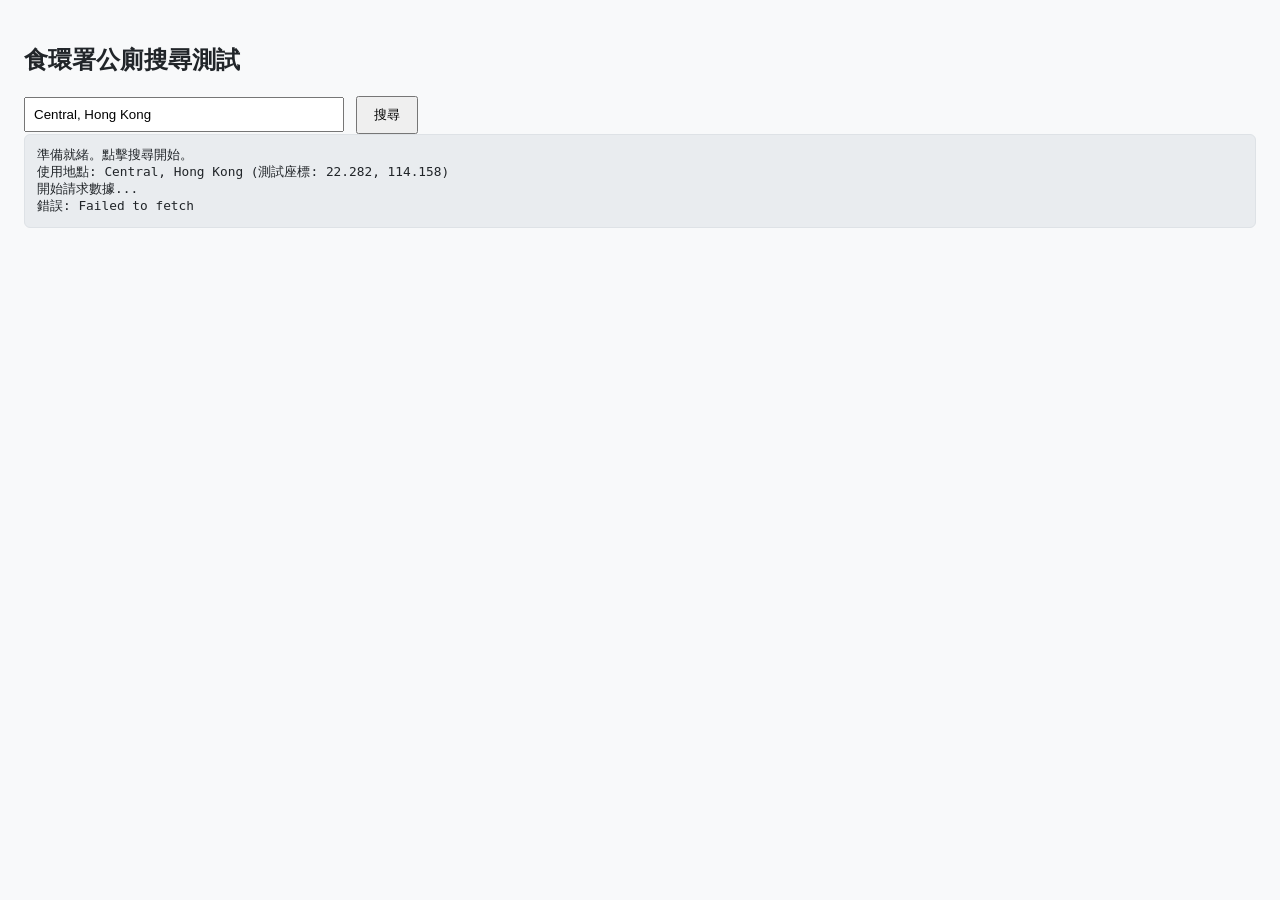
==== toilet.html @ 2efa273b "Create toilet.html" ====
<!DOCTYPE html>
<html lang="zh-HK">
<head>
    <meta charset="UTF-8">
    <meta name="viewport" content="width=device-width, initial-scale=1.0">
    <title>FEHD Toilet Finder</title>
    <style>
        body { font-family: -apple-system, sans-serif; padding: 16px; background: #f8f9fa; color: #212529; }
        .log-panel { background: #e9ecef; padding: 12px; border-radius: 6px; font-family: monospace; font-size: 0.8rem; margin-bottom: 16px; white-space: pre-wrap; max-height: 150px; overflow-y: auto; border: 1px solid #dee2e6; }
        .card { background: white; padding: 12px; margin-bottom: 10px; border-radius: 6px; border: 1px solid #dee2e6; border-left: 4px solid #0d6efd; }
        .name { font-weight: bold; font-size: 0.95rem; }
        .addr { color: #6c757d; font-size: 0.85rem; margin-top: 4px; }
        .meta { font-size: 0.75rem; margin-top: 4px; color: #198754; font-weight: 600; }
        input { padding: 8px; width: 300px; margin-right: 8px; }
        button { padding: 8px 16px; }
    </style>
</head>
<body>
    <h2>食環署公廁搜尋測試</h2>
    <div>
        <input id="placeInput" value="Central, Hong Kong" placeholder="輸入地點例如 Central">
        <button onclick="searchPlace()">搜尋</button>
    </div>
    <div id="log" class="log-panel">準備就緒。點擊搜尋開始。</div>
    <div id="test-results"></div>
    <script>
        const logDiv = document.getElementById('log');
        const resultsDiv = document.getElementById('test-results');
        function logger(text) {
            logDiv.textContent += "\n" + text;
            logDiv.scrollTop = logDiv.scrollHeight;
        }
        function getDistance(lat1, lon1, lat2, lon2) {
            const R = 6371;
            const dLat = (lat2 - lat1) * Math.PI / 180;
            const dLon = (lon2 - lon1) * Math.PI / 180;
            const a = Math.sin(dLat/2) * Math.sin(dLat/2) +
                      Math.cos(lat1 * Math.PI / 180) * Math.cos(lat2 * Math.PI / 180) *
                      Math.sin(dLon/2) * Math.sin(dLon/2);
            const c = 2 * Math.atan2(Math.sqrt(a), Math.sqrt(1-a));
            return R * c;
        }
        async function searchPlace() {
            const place = document.getElementById('placeInput').value || "Central, Hong Kong";
            const userLat = 22.282;
            const userLon = 114.158;
            logger("使用地點: " + place + " (測試座標: " + userLat + ", " + userLon + ")");
            const targetUrl = 'https://www.fehd.gov.hk/tc_chi/map/fehd_map_c.xml';
            const proxyUrl = 'https://api.allorigins.win/raw?url=' + encodeURIComponent(targetUrl);
            logger("開始請求數據...");
            try {
                const response = await fetch(proxyUrl);
                if (!response.ok) {
                    logger("錯誤: 狀態碼 " + response.status);
                    return;
                }
                const xmlText = await response.text();
                const parser = new DOMParser();
                const xmlDoc = parser.parseFromString(xmlText, "text/xml");
                const maps = xmlDoc.getElementsByTagName('map');
                let toilets = [];
                for (let i = 0; i < maps.length; i++) {
                    const node = maps[i];
                    const mapType = node.getElementsByTagName('map_type')[0]?.textContent || '';
                    const name = node.getElementsByTagName('name_c')[0]?.textContent || '';
                    const address = node.getElementsByTagName('address_c')[0]?.textContent || '';
                    const coordStr = node.getElementsByTagName('map_coordinate')[0]?.textContent || '';
                    if ((mapType === 'toilet' || name.includes('公廁')) && coordStr) {
                        const [tLat, tLon] = coordStr.split(',').map(Number);
                        const dist = getDistance(userLat, userLon, tLat, tLon);
                        toilets.push({name, address, coord: coordStr, distance: dist});
                    }
                }
                toilets.sort((a, b) => a.distance - b.distance);
                const top = toilets.slice(0, 10);
                logger("找到公廁: " + toilets.length + "，顯示最近10個");
                let html = "";
                top.forEach(t => {
                    html += `
                        <div class="card">
                            <div class="name">${t.name}</div>
                            <div class="addr">地址: ${t.address}</div>
                            <div class="meta">距離: ${t.distance.toFixed(2)} km | 座標: ${t.coord}</div>
                        </div>
                    `;
                });
                resultsDiv.innerHTML = html;
            } catch (error) {
                logger("錯誤: " + error.message);
            }
        }
        window.addEventListener('DOMContentLoaded', () => {
            setTimeout(() => {
                document.getElementById('placeInput').value = "Central, Hong Kong";
                searchPlace();
            }, 300);
        });
    </script>
</body>
</html>
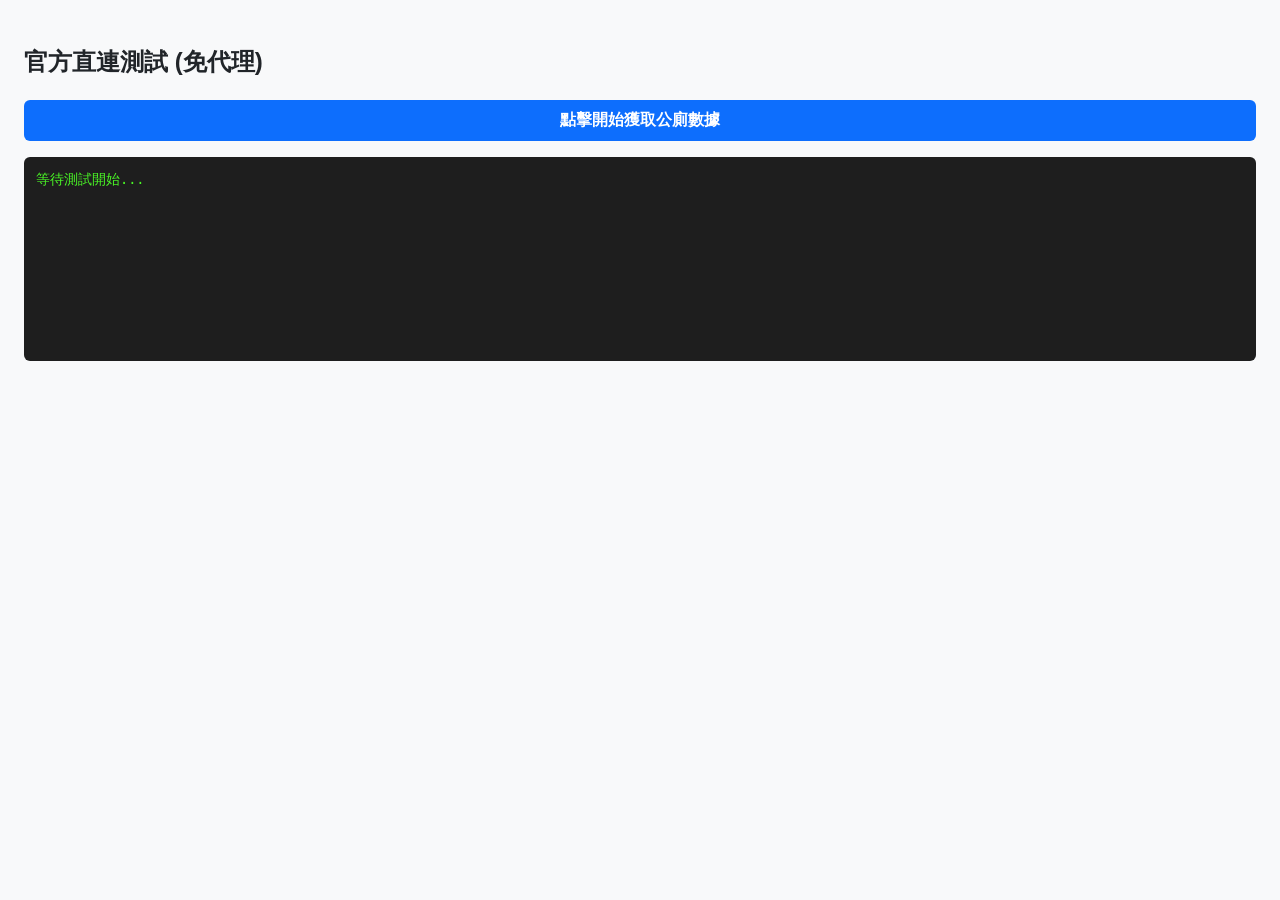
==== commit e5002402: "Update toilet.html" ====
--- a/toilet.html
+++ b/toilet.html
@@ -3,98 +3,103 @@
 <head>
     <meta charset="UTF-8">
     <meta name="viewport" content="width=device-width, initial-scale=1.0">
-    <title>FEHD Toilet Finder</title>
+    <title>公廁數據直接直連測試</title>
     <style>
-        body { font-family: -apple-system, sans-serif; padding: 16px; background: #f8f9fa; color: #212529; }
-        .log-panel { background: #e9ecef; padding: 12px; border-radius: 6px; font-family: monospace; font-size: 0.8rem; margin-bottom: 16px; white-space: pre-wrap; max-height: 150px; overflow-y: auto; border: 1px solid #dee2e6; }
-        .card { background: white; padding: 12px; margin-bottom: 10px; border-radius: 6px; border: 1px solid #dee2e6; border-left: 4px solid #0d6efd; }
-        .name { font-weight: bold; font-size: 0.95rem; }
-        .addr { color: #6c757d; font-size: 0.85rem; margin-top: 4px; }
-        .meta { font-size: 0.75rem; margin-top: 4px; color: #198754; font-weight: 600; }
-        input { padding: 8px; width: 300px; margin-right: 8px; }
-        button { padding: 8px 16px; }
+        body { font-family: -apple-system, sans-serif; padding: 16px; background: #f8f9fa; color: #212529; line-height: 1.5; }
+        .log-panel { background: #1e1e1e; color: #4af626; padding: 12px; border-radius: 6px; font-family: monospace; font-size: 0.85rem; margin-bottom: 16px; white-space: pre-wrap; height: 180px; overflow-y: auto; }
+        .card { background: white; padding: 12px; margin-bottom: 10px; border-radius: 6px; border: 1px solid #dee2e6; border-left: 4px solid #0d6efd; box-shadow: 0 2px 4px rgba(0,0,0,0.05); }
+        .name { font-weight: bold; font-size: 1rem; color: #0d6efd; }
+        .addr { color: #495057; font-size: 0.85rem; margin-top: 6px; }
+        .meta { font-size: 0.75rem; margin-top: 6px; display: inline-block; background: #eafaf1; color: #198754; padding: 3px 6px; border-radius: 4px; font-weight: bold; border: 1px solid #a3e4d7; }
+        button { background: #0d6efd; color: white; border: none; padding: 10px 16px; border-radius: 6px; font-size: 1rem; cursor: pointer; margin-bottom: 16px; font-weight: bold; width: 100%; }
+        button:active { background: #0b5ed7; }
     </style>
 </head>
 <body>
-    <h2>食環署公廁搜尋測試</h2>
-    <div>
-        <input id="placeInput" value="Central, Hong Kong" placeholder="輸入地點例如 Central">
-        <button onclick="searchPlace()">搜尋</button>
-    </div>
-    <div id="log" class="log-panel">準備就緒。點擊搜尋開始。</div>
+
+    <h2>官方直連測試 (免代理)</h2>
+    <button onclick="runToiletTest()">點擊開始獲取公廁數據</button>
+    <div id="log" class="log-panel">等待測試開始...</div>
     <div id="test-results"></div>
+
     <script>
         const logDiv = document.getElementById('log');
         const resultsDiv = document.getElementById('test-results');
+
         function logger(text) {
             logDiv.textContent += "\n" + text;
             logDiv.scrollTop = logDiv.scrollHeight;
         }
-        function getDistance(lat1, lon1, lat2, lon2) {
-            const R = 6371;
-            const dLat = (lat2 - lat1) * Math.PI / 180;
-            const dLon = (lon2 - lon1) * Math.PI / 180;
-            const a = Math.sin(dLat/2) * Math.sin(dLat/2) +
-                      Math.cos(lat1 * Math.PI / 180) * Math.cos(lat2 * Math.PI / 180) *
-                      Math.sin(dLon/2) * Math.sin(dLon/2);
-            const c = 2 * Math.atan2(Math.sqrt(a), Math.sqrt(1-a));
-            return R * c;
-        }
-        async function searchPlace() {
-            const place = document.getElementById('placeInput').value || "Central, Hong Kong";
-            const userLat = 22.282;
-            const userLon = 114.158;
-            logger("使用地點: " + place + " (測試座標: " + userLat + ", " + userLon + ")");
-            const targetUrl = 'https://www.fehd.gov.hk/tc_chi/map/fehd_map_c.xml';
-            const proxyUrl = 'https://api.allorigins.win/raw?url=' + encodeURIComponent(targetUrl);
-            logger("開始請求數據...");
+
+        async function runToiletTest() {
+            logDiv.textContent = "=== 測試開始 ===";
+            resultsDiv.innerHTML = "";
+            
+            // 地政總署官方 GeoData 公廁 API，原生支援 CORS，無需代理
+            const geoDataUrl = 'https://geodata.gov.hk/gs/api/v1.0.0/geo/fehd-publictoilet';
+            
+            logger("1. 直接連線至地政總署伺服器: " + geoDataUrl);
+            
             try {
-                const response = await fetch(proxyUrl);
+                // 設定 5 秒超時限制
+                const controller = new AbortController();
+                const timeoutId = setTimeout(() => controller.abort(), 5000);
+                
+                logger("2. 發送請求中...");
+                const response = await fetch(geoDataUrl, { signal: controller.signal });
+                clearTimeout(timeoutId);
+                
                 if (!response.ok) {
-                    logger("錯誤: 狀態碼 " + response.status);
+                    logger(`錯誤：伺服器狀態異常 (${response.status})`);
                     return;
                 }
-                const xmlText = await response.text();
-                const parser = new DOMParser();
-                const xmlDoc = parser.parseFromString(xmlText, "text/xml");
-                const maps = xmlDoc.getElementsByTagName('map');
-                let toilets = [];
-                for (let i = 0; i < maps.length; i++) {
-                    const node = maps[i];
-                    const mapType = node.getElementsByTagName('map_type')[0]?.textContent || '';
-                    const name = node.getElementsByTagName('name_c')[0]?.textContent || '';
-                    const address = node.getElementsByTagName('address_c')[0]?.textContent || '';
-                    const coordStr = node.getElementsByTagName('map_coordinate')[0]?.textContent || '';
-                    if ((mapType === 'toilet' || name.includes('公廁')) && coordStr) {
-                        const [tLat, tLon] = coordStr.split(',').map(Number);
-                        const dist = getDistance(userLat, userLon, tLat, tLon);
-                        toilets.push({name, address, coord: coordStr, distance: dist});
-                    }
+                
+                logger("3. 成功接收回應，開始解析 JSON...");
+                const data = await response.json();
+                
+                if (!data || !data.features) {
+                    logger("錯誤：JSON 數據格式不符合預期（缺少 features 欄位）。");
+                    return;
                 }
-                toilets.sort((a, b) => a.distance - b.distance);
-                const top = toilets.slice(0, 10);
-                logger("找到公廁: " + toilets.length + "，顯示最近10個");
-                let html = "";
-                top.forEach(t => {
-                    html += `
+
+                const features = data.features;
+                logger(`4. 成功讀取數據！共獲取到 ${features.length} 筆公廁資料。`);
+
+                let cardsHtml = "";
+                let displayCount = 0;
+
+                // 隨機渲染前 30 筆資料作為預覽
+                for (let i = 0; i < features.length && displayCount < 30; i++) {
+                    const props = features[i].properties;
+                    if (!props) continue;
+
+                    // 地政總署的 JSON 屬性欄位提取
+                    const name = props['Name (TC)'] || props['Name (tc)'] || props['name_tc'] || props['Name (EN)'] || '公眾廁所';
+                    const address = props['Address (TC)'] || props['Address (tc)'] || props['address_tc'] || '無詳細地址';
+                    const rawWheelchair = props['Wheelchair Access'] || props['Wheelchair Accessible'] || props['wheelchair'] || '';
+                    const hasWheelchair = (rawWheelchair.toUpperCase() === 'YES' || rawWheelchair.toUpperCase() === 'Y');
+
+                    displayCount++;
+                    cardsHtml += `
                         <div class="card">
-                            <div class="name">${t.name}</div>
-                            <div class="addr">地址: ${t.address}</div>
-                            <div class="meta">距離: ${t.distance.toFixed(2)} km | 座標: ${t.coord}</div>
+                            <div class="name">📍 ${name}</div>
+                            <div class="addr">地址：${address}</div>
+                            ${hasWheelchair ? `<div class="meta">♿ 設有無障礙通道</div>` : ''}
                         </div>
                     `;
-                });
-                resultsDiv.innerHTML = html;
+                }
+
+                logger("5. 介面渲染完成。顯示前 30 筆結果。");
+                resultsDiv.innerHTML = cardsHtml;
+
             } catch (error) {
-                logger("錯誤: " + error.message);
+                if (error.name === 'AbortError') {
+                    logger("異常中斷：連線超過 5 秒逾時。");
+                } else {
+                    logger("異常中斷：" + error.message);
+                }
             }
         }
-        window.addEventListener('DOMContentLoaded', () => {
-            setTimeout(() => {
-                document.getElementById('placeInput').value = "Central, Hong Kong";
-                searchPlace();
-            }, 300);
-        });
     </script>
 </body>
 </html>
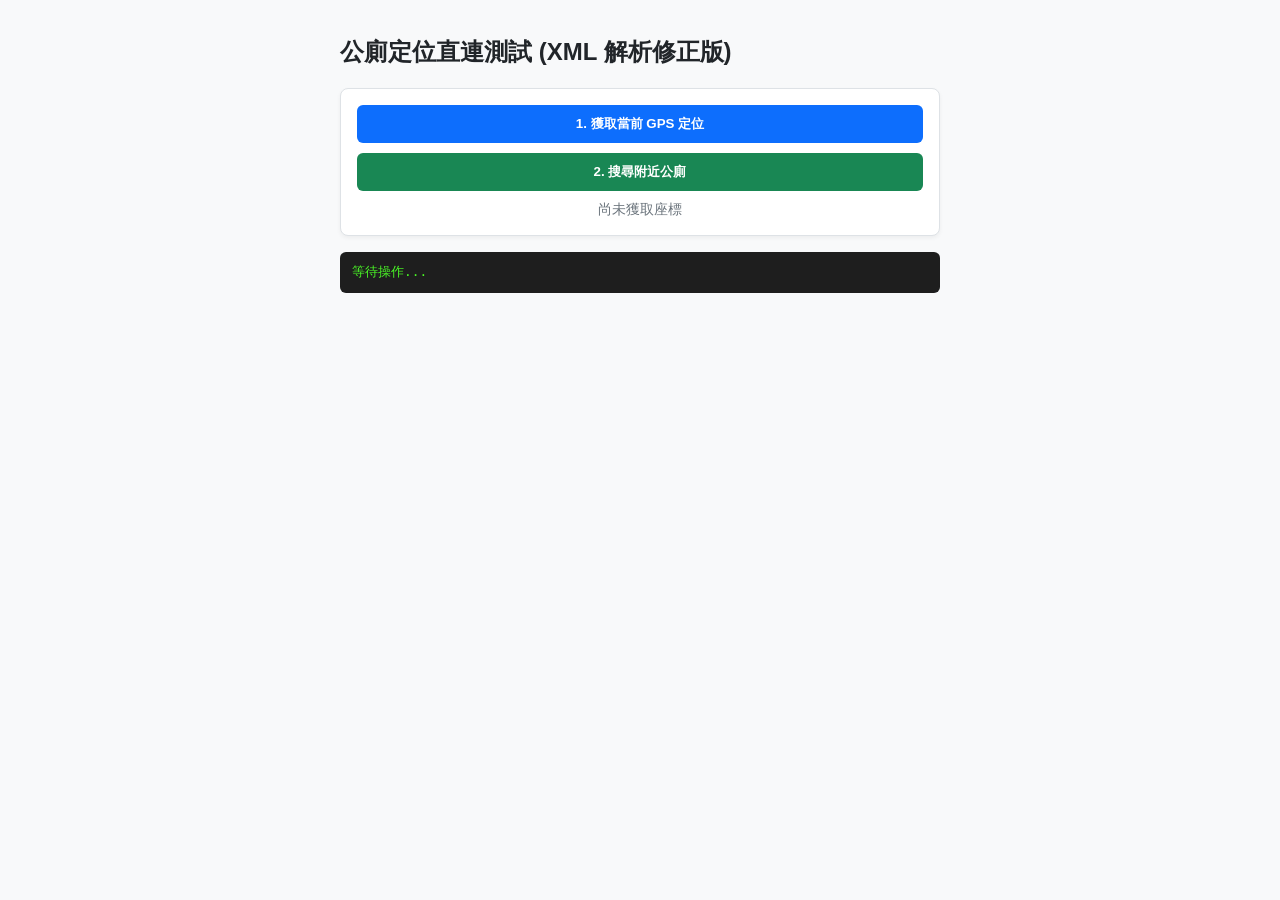
==== commit 365f953b: "Update toilet.html" ====
--- a/toilet.html
+++ b/toilet.html
@@ -3,103 +3,242 @@
 <head>
     <meta charset="UTF-8">
     <meta name="viewport" content="width=device-width, initial-scale=1.0">
-    <title>公廁數據直接直連測試</title>
+    <title>FEHD Toilet Location Test</title>
     <style>
-        body { font-family: -apple-system, sans-serif; padding: 16px; background: #f8f9fa; color: #212529; line-height: 1.5; }
-        .log-panel { background: #1e1e1e; color: #4af626; padding: 12px; border-radius: 6px; font-family: monospace; font-size: 0.85rem; margin-bottom: 16px; white-space: pre-wrap; height: 180px; overflow-y: auto; }
-        .card { background: white; padding: 12px; margin-bottom: 10px; border-radius: 6px; border: 1px solid #dee2e6; border-left: 4px solid #0d6efd; box-shadow: 0 2px 4px rgba(0,0,0,0.05); }
-        .name { font-weight: bold; font-size: 1rem; color: #0d6efd; }
-        .addr { color: #495057; font-size: 0.85rem; margin-top: 6px; }
-        .meta { font-size: 0.75rem; margin-top: 6px; display: inline-block; background: #eafaf1; color: #198754; padding: 3px 6px; border-radius: 4px; font-weight: bold; border: 1px solid #a3e4d7; }
-        button { background: #0d6efd; color: white; border: none; padding: 10px 16px; border-radius: 6px; font-size: 1rem; cursor: pointer; margin-bottom: 16px; font-weight: bold; width: 100%; }
-        button:active { background: #0b5ed7; }
+        body {
+            font-family: -apple-system, BlinkMacSystemFont, "Segoe UI", Roboto, sans-serif;
+            padding: 16px;
+            background-color: #f8f9fa;
+            color: #212529;
+            max-width: 600px;
+            margin: 0 auto;
+        }
+        .control-panel {
+            background-color: #ffffff;
+            padding: 16px;
+            border-radius: 8px;
+            border: 1px solid #dee2e6;
+            margin-bottom: 16px;
+            box-shadow: 0 2px 4px rgba(0,0,0,0.05);
+        }
+        .btn {
+            background-color: #0d6efd;
+            color: white;
+            border: none;
+            padding: 10px 16px;
+            border-radius: 6px;
+            font-weight: 600;
+            cursor: pointer;
+            width: 100%;
+            margin-bottom: 10px;
+        }
+        .btn:active {
+            background-color: #0b5ed7;
+        }
+        .log-panel {
+            background-color: #1e1e1e;
+            color: #4af626;
+            padding: 12px;
+            border-radius: 6px;
+            font-family: monospace;
+            font-size: 0.8rem;
+            margin-bottom: 16px;
+            white-space: pre-wrap;
+            max-height: 180px;
+            overflow-y: auto;
+        }
+        .card {
+            background-color: #ffffff;
+            padding: 12px 16px;
+            margin-bottom: 10px;
+            border-radius: 8px;
+            border: 1px solid #dee2e6;
+            border-left: 4px solid #198754;
+        }
+        .name {
+            font-weight: bold;
+            font-size: 1rem;
+            color: #212529;
+            margin-bottom: 4px;
+        }
+        .distance {
+            font-size: 0.8rem;
+            color: #dc3545;
+            font-weight: bold;
+            margin-bottom: 6px;
+        }
+        .addr {
+            color: #6c757d;
+            font-size: 0.85rem;
+        }
+        .map-link {
+            display: inline-block;
+            margin-top: 8px;
+            font-size: 0.8rem;
+            color: #0d6efd;
+            text-decoration: none;
+            font-weight: 500;
+        }
     </style>
 </head>
 <body>
 
-    <h2>官方直連測試 (免代理)</h2>
-    <button onclick="runToiletTest()">點擊開始獲取公廁數據</button>
-    <div id="log" class="log-panel">等待測試開始...</div>
-    <div id="test-results"></div>
+    <h2>公廁定位直連測試 (XML 解析修正版)</h2>
+    
+    <div class="control-panel">
+        <button id="gpsBtn" class="btn">1. 獲取當前 GPS 定位</button>
+        <button id="fetchBtn" class="btn" style="background-color: #198754;" disabled>2. 搜尋附近公廁</button>
+        <p id="coords-text" style="font-size: 0.85rem; text-align: center; color: #6c757d; margin: 0;">尚未獲取座標</p>
+    </div>
+
+    <div id="log" class="log-panel">等待操作...</div>
+    <div id="results"></div>
 
     <script>
         const logDiv = document.getElementById('log');
-        const resultsDiv = document.getElementById('test-results');
+        const resultsDiv = document.getElementById('results');
+        const gpsBtn = document.getElementById('gpsBtn');
+        const fetchBtn = document.getElementById('fetchBtn');
+        const coordsText = document.getElementById('coords-text');
+
+        let userCoords = null;
 
         function logger(text) {
             logDiv.textContent += "\n" + text;
             logDiv.scrollTop = logDiv.scrollHeight;
         }
 
-        async function runToiletTest() {
-            logDiv.textContent = "=== 測試開始 ===";
+        function calcDistance(lat1, lon1, lat2, lon2) {
+            const R = 6371; 
+            const dLat = (lat2 - lat1) * Math.PI / 180;
+            const dLon = (lon2 - lon1) * Math.PI / 180;
+            const a = Math.sin(dLat / 2) * Math.sin(dLat / 2) +
+                      Math.cos(lat1 * Math.PI / 180) * Math.cos(lat2 * Math.PI / 180) *
+                      Math.sin(dLon / 2) * Math.sin(dLon / 2);
+            const c = 2 * Math.atan2(Math.sqrt(a), Math.sqrt(1 - a));
+            return R * c;
+        }
+
+        gpsBtn.addEventListener('click', () => {
+            logDiv.textContent = "=== GPS 定位中 ===";
+            navigator.geolocation.getCurrentPosition(
+                (position) => {
+                    userCoords = {
+                        lat: position.coords.latitude,
+                        lng: position.coords.longitude
+                    };
+                    coordsText.textContent = `緯度: ${userCoords.lat.toFixed(5)}, 經度: ${userCoords.lng.toFixed(5)}`;
+                    fetchBtn.disabled = false;
+                    logger("成功獲取 GPS 定位。");
+                },
+                (error) => {
+                    userCoords = { lat: 22.3193, lng: 114.1694 };
+                    coordsText.textContent = "已套用預設座標 (九龍中心)";
+                    fetchBtn.disabled = false;
+                    logger("無法獲取定位，已使用預設座標。");
+                }
+            );
+        });
+
+        fetchBtn.addEventListener('click', async () => {
+            if (!userCoords) return;
+            
+            logger("開始發送 XML 數據請求...");
             resultsDiv.innerHTML = "";
             
-            // 地政總署官方 GeoData 公廁 API，原生支援 CORS，無需代理
-            const geoDataUrl = 'https://geodata.gov.hk/gs/api/v1.0.0/geo/fehd-publictoilet';
-            
-            logger("1. 直接連線至地政總署伺服器: " + geoDataUrl);
+            const targetUrl = 'https://www.fehd.gov.hk/tc_chi/map/fehd_map_c.xml';
+            const proxyUrl = 'https://api.allorigins.win/raw?url=' + encodeURIComponent(targetUrl);
             
             try {
-                // 設定 5 秒超時限制
-                const controller = new AbortController();
-                const timeoutId = setTimeout(() => controller.abort(), 5000);
+                const response = await fetch(proxyUrl);
+                if (!response.ok) {
+                    logger("伺服器回應失敗。");
+                    return;
+                }
                 
-                logger("2. 發送請求中...");
-                const response = await fetch(geoDataUrl, { signal: controller.signal });
-                clearTimeout(timeoutId);
+                const xmlText = await response.text();
+                logger(`數據下載完成，長度: ${xmlText.length} 字元。`);
+
+                const parser = new DOMParser();
+                const xmlDoc = parser.parseFromString(xmlText, "text/xml");
                 
-                if (!response.ok) {
-                    logger(`錯誤：伺服器狀態異常 (${response.status})`);
+                if (xmlDoc.querySelector('parsererror')) {
+                    logger("XML 語法解析失敗。");
                     return;
                 }
-                
-                logger("3. 成功接收回應，開始解析 JSON...");
-                const data = await response.json();
-                
-                if (!data || !data.features) {
-                    logger("錯誤：JSON 數據格式不符合預期（缺少 features 欄位）。");
+
+                // 修正：抓取 <map> 節點而非 <marker> 屬性
+                const mapNodes = xmlDoc.getElementsByTagName('map');
+                logger(`讀取到 XML 內設施總數: ${mapNodes.length}`);
+
+                const toiletList = [];
+
+                for (let i = 0; i < mapNodes.length; i++) {
+                    const node = mapNodes[i];
+                    
+                    const type = node.querySelector('type')?.textContent || '';
+                    const name = node.querySelector('name_c')?.textContent || '';
+                    const address = node.querySelector('address_c')?.textContent || '';
+                    const coordinateText = node.querySelector('map_coordinate')?.textContent || '';
+
+                    // 1 = 公廁, 2 = 旱廁
+                    if (type === '1' || type === '2') {
+                        let lat = 0;
+                        let lng = 0;
+
+                        if (coordinateText) {
+                            const parts = coordinateText.split(',');
+                            if (parts.length === 2) {
+                                lat = parseFloat(parts[0].trim());
+                                lng = parseFloat(parts[1].trim());
+                            }
+                        }
+
+                        if (lat !== 0 && lng !== 0) {
+                            const distance = calcDistance(userCoords.lat, userCoords.lng, lat, lng);
+                            toiletList.push({
+                                name: name,
+                                address: address,
+                                lat: lat,
+                                lng: lng,
+                                type: type === '1' ? '公廁' : '旱廁',
+                                distance: distance
+                            });
+                        }
+                    }
+                }
+
+                logger(`篩選出公廁設施數量: ${toiletList.length}`);
+
+                if (toiletList.length === 0) {
+                    resultsDiv.innerHTML = "<p style='color:red; text-align:center;'>未找到相符數據。</p>";
                     return;
                 }
 
-                const features = data.features;
-                logger(`4. 成功讀取數據！共獲取到 ${features.length} 筆公廁資料。`);
+                // 排序並顯示最近的 30 個公廁
+                toiletList.sort((a, b) => a.distance - b.distance);
+                const nearbyToilets = toiletList.slice(0, 30);
 
                 let cardsHtml = "";
-                let displayCount = 0;
-
-                // 隨機渲染前 30 筆資料作為預覽
-                for (let i = 0; i < features.length && displayCount < 30; i++) {
-                    const props = features[i].properties;
-                    if (!props) continue;
-
-                    // 地政總署的 JSON 屬性欄位提取
-                    const name = props['Name (TC)'] || props['Name (tc)'] || props['name_tc'] || props['Name (EN)'] || '公眾廁所';
-                    const address = props['Address (TC)'] || props['Address (tc)'] || props['address_tc'] || '無詳細地址';
-                    const rawWheelchair = props['Wheelchair Access'] || props['Wheelchair Accessible'] || props['wheelchair'] || '';
-                    const hasWheelchair = (rawWheelchair.toUpperCase() === 'YES' || rawWheelchair.toUpperCase() === 'Y');
-
-                    displayCount++;
+                nearbyToilets.forEach(toilet => {
+                    const mapUrl = `https://www.google.com/maps/search/?api=1&query=${toilet.lat},${toilet.lng}`;
                     cardsHtml += `
                         <div class="card">
-                            <div class="name">📍 ${name}</div>
-                            <div class="addr">地址：${address}</div>
-                            ${hasWheelchair ? `<div class="meta">♿ 設有無障礙通道</div>` : ''}
+                            <div class="name">${toilet.name} (${toilet.type})</div>
+                            <div class="distance">距離: ${toilet.distance.toFixed(2)} 公里</div>
+                            <div class="addr">地址: ${toilet.address}</div>
+                            <a href="${mapUrl}" target="_blank" class="map-link">在 Google 地圖中開啟</a>
                         </div>
                     `;
-                }
-
-                logger("5. 介面渲染完成。顯示前 30 筆結果。");
+                });
+
                 resultsDiv.innerHTML = cardsHtml;
+                logger("公廁數據渲染完畢。");
 
             } catch (error) {
-                if (error.name === 'AbortError') {
-                    logger("異常中斷：連線超過 5 秒逾時。");
-                } else {
-                    logger("異常中斷：" + error.message);
-                }
+                logger("異常中斷: " + error.message);
             }
-        }
+        });
     </script>
 </body>
 </html>
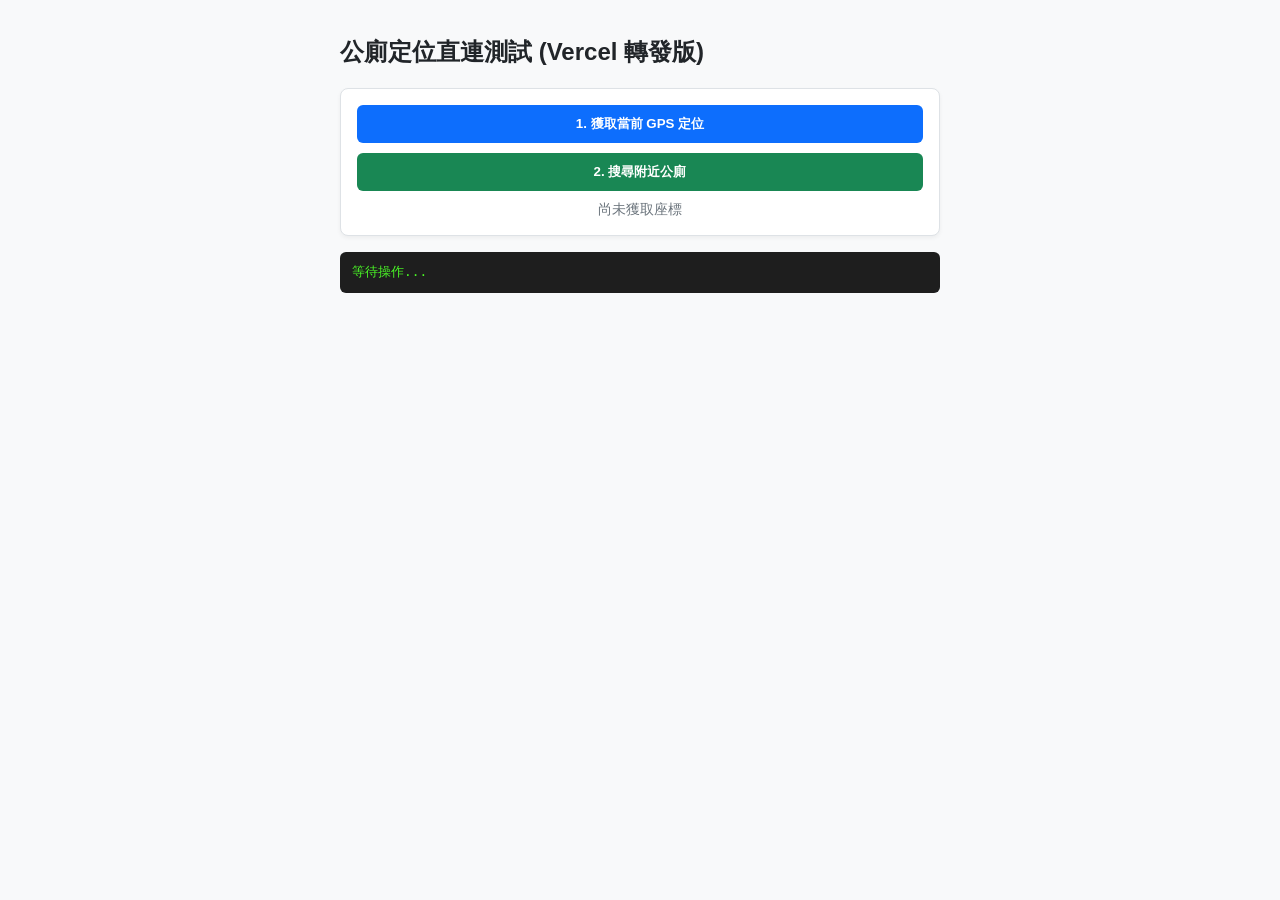
==== commit e5bcc2ed: "Update toilet.html" ====
--- a/toilet.html
+++ b/toilet.html
@@ -83,7 +83,7 @@
 </head>
 <body>
 
-    <h2>公廁定位直連測試 (XML 解析修正版)</h2>
+    <h2>公廁定位直連測試 (Vercel 轉發版)</h2>
     
     <div class="control-panel">
         <button id="gpsBtn" class="btn">1. 獲取當前 GPS 定位</button>
@@ -143,16 +143,16 @@
         fetchBtn.addEventListener('click', async () => {
             if (!userCoords) return;
             
-            logger("開始發送 XML 數據請求...");
+            logger("開始發送本機轉發請求...");
             resultsDiv.innerHTML = "";
             
-            const targetUrl = 'https://www.fehd.gov.hk/tc_chi/map/fehd_map_c.xml';
-            const proxyUrl = 'https://api.allorigins.win/raw?url=' + encodeURIComponent(targetUrl);
+            // 直接請求 Vercel 的同源代理路徑
+            const targetUrl = '/api/toilet-xml';
             
             try {
-                const response = await fetch(proxyUrl);
+                const response = await fetch(targetUrl);
                 if (!response.ok) {
-                    logger("伺服器回應失敗。");
+                    logger("伺服器回應失敗。狀態碼: " + response.status);
                     return;
                 }
                 
@@ -167,7 +167,6 @@
                     return;
                 }
 
-                // 修正：抓取 <map> 節點而非 <marker> 屬性
                 const mapNodes = xmlDoc.getElementsByTagName('map');
                 logger(`讀取到 XML 內設施總數: ${mapNodes.length}`);
 
@@ -181,7 +180,6 @@
                     const address = node.querySelector('address_c')?.textContent || '';
                     const coordinateText = node.querySelector('map_coordinate')?.textContent || '';
 
-                    // 1 = 公廁, 2 = 旱廁
                     if (type === '1' || type === '2') {
                         let lat = 0;
                         let lng = 0;
@@ -215,7 +213,6 @@
                     return;
                 }
 
-                // 排序並顯示最近的 30 個公廁
                 toiletList.sort((a, b) => a.distance - b.distance);
                 const nearbyToilets = toiletList.slice(0, 30);
 
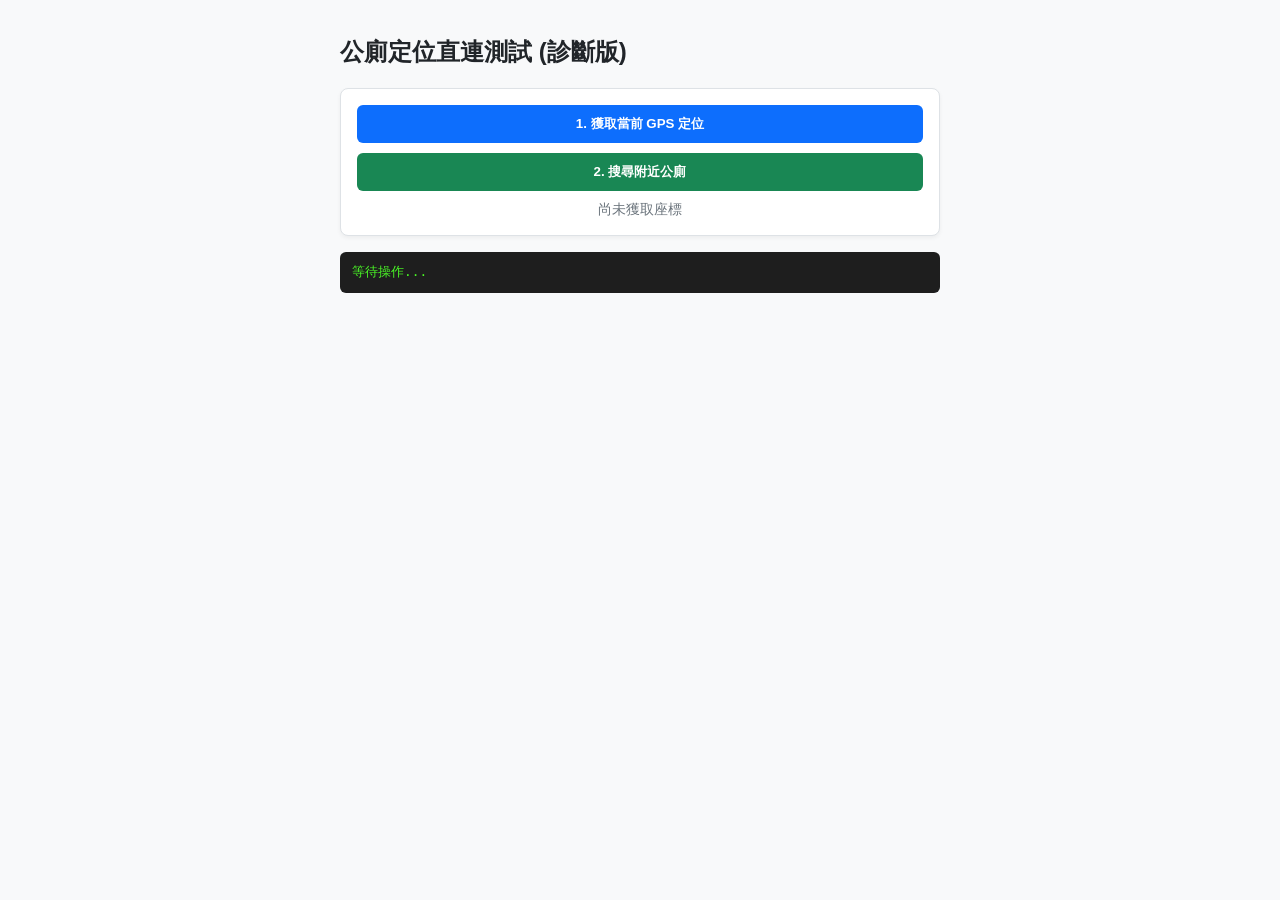
==== commit e3c32972: "Update toilet.html" ====
--- a/toilet.html
+++ b/toilet.html
@@ -44,7 +44,7 @@
             font-size: 0.8rem;
             margin-bottom: 16px;
             white-space: pre-wrap;
-            max-height: 180px;
+            max-height: 220px;
             overflow-y: auto;
         }
         .card {
@@ -83,7 +83,7 @@
 </head>
 <body>
 
-    <h2>公廁定位直連測試 (Vercel 轉發版)</h2>
+    <h2>公廁定位直連測試 (診斷版)</h2>
     
     <div class="control-panel">
         <button id="gpsBtn" class="btn">1. 獲取當前 GPS 定位</button>
@@ -146,7 +146,6 @@
             logger("開始發送本機轉發請求...");
             resultsDiv.innerHTML = "";
             
-            // 直接請求 Vercel 的同源代理路徑
             const targetUrl = '/api/toilet-xml';
             
             try {
@@ -170,6 +169,18 @@
                 const mapNodes = xmlDoc.getElementsByTagName('map');
                 logger(`讀取到 XML 內設施總數: ${mapNodes.length}`);
 
+                // 結構診斷：印出第一個 map 節點的所有子節點結構
+                if (mapNodes.length > 0) {
+                    const firstNode = mapNodes[0];
+                    let diagText = "=== 結構診斷：第一個設施的 XML 標籤如下 ===\n";
+                    for (let j = 0; j < firstNode.children.length; j++) {
+                        const child = firstNode.children[j];
+                        diagText += `<${child.tagName}>: "${child.textContent.substring(0, 60)}"\n`;
+                    }
+                    diagText += "=========================================";
+                    logger(diagText);
+                }
+
                 const toiletList = [];
 
                 for (let i = 0; i < mapNodes.length; i++) {
@@ -180,7 +191,9 @@
                     const address = node.querySelector('address_c')?.textContent || '';
                     const coordinateText = node.querySelector('map_coordinate')?.textContent || '';
 
-                    if (type === '1' || type === '2') {
+                    const isToiletByName = name.includes('公廁') || name.includes('廁所') || name.toLowerCase().includes('toilet');
+
+                    if (type === '1' || type === '2' || isToiletByName) {
                         let lat = 0;
                         let lng = 0;
 
@@ -199,7 +212,7 @@
                                 address: address,
                                 lat: lat,
                                 lng: lng,
-                                type: type === '1' ? '公廁' : '旱廁',
+                                type: type === '1' ? '公廁' : '設施',
                                 distance: distance
                             });
                         }
